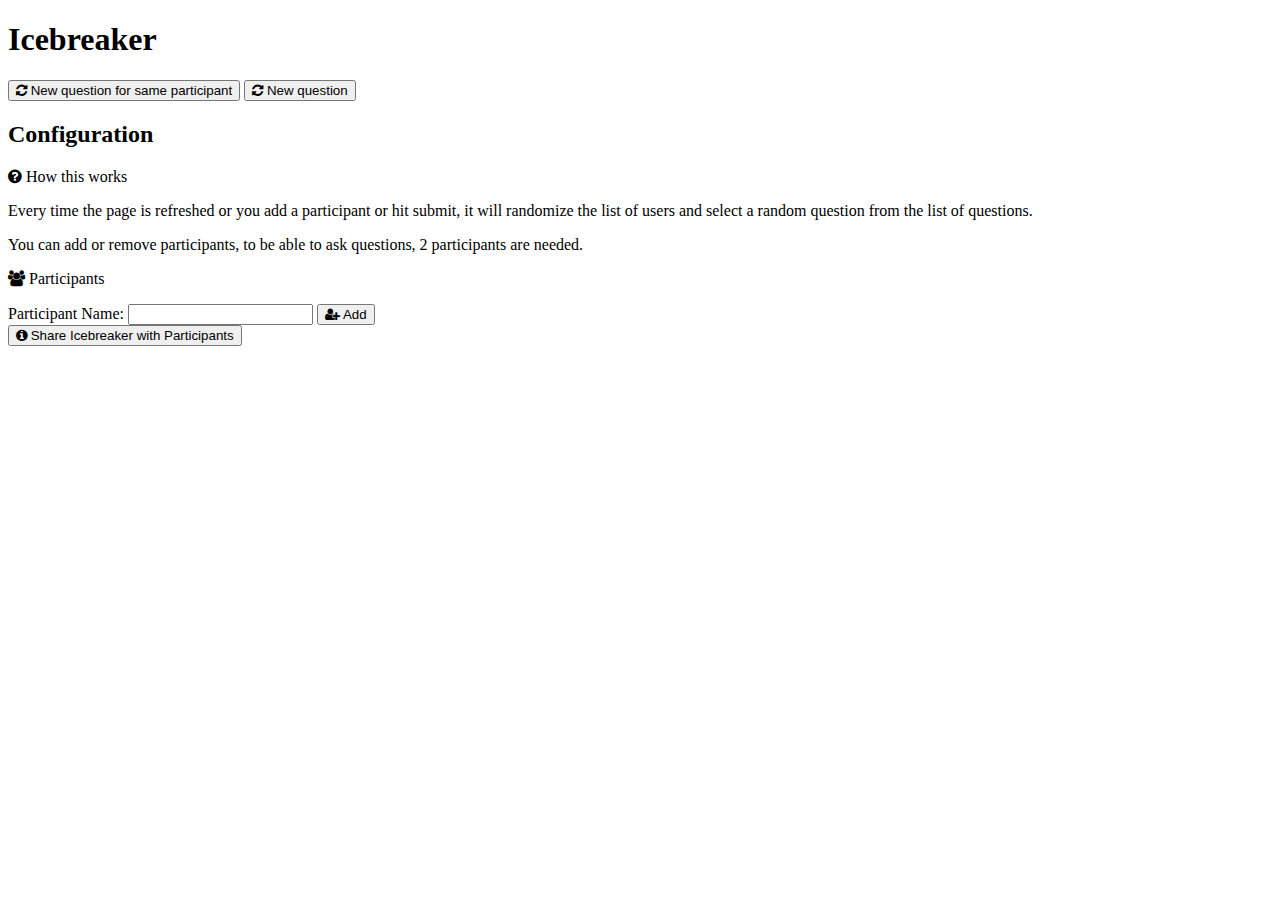
==== icebreaker/index.html @ 5fc8aa54 "FIX: empty participant if param is in url but empty" ====
<!DOCTYPE html>
<html>
<head>
   <meta charset="utf-8">
   <meta name="viewport" content="width=device-width, initial-scale=1">
   <title>Icebreaker</title>
   <script src="https://ajax.googleapis.com/ajax/libs/jquery/3.5.1/jquery.min.js"></script>
   <link href="https://cdn.jsdelivr.net/npm/bootstrap@5.0.2/dist/css/bootstrap.min.css" rel="stylesheet" integrity="sha384-EVSTQN3/azprG1Anm3QDgpJLIm9Nao0Yz1ztcQTwFspd3yD65VohhpuuCOmLASjC" crossorigin="anonymous">
   <script src="https://cdn.jsdelivr.net/npm/bootstrap@5.0.2/dist/js/bootstrap.bundle.min.js" integrity="sha384-MrcW6ZMFYlzcLA8Nl+NtUVF0sA7MsXsP1UyJoMp4YLEuNSfAP+JcXn/tWtIaxVXM" crossorigin="anonymous"></script>
   <link rel="stylesheet" href="https://cdnjs.cloudflare.com/ajax/libs/font-awesome/4.7.0/css/font-awesome.min.css">
</head>
<body>
<div class="container">
  <h1>Icebreaker</h1>
  <div class="container-fluid text-sm-center p-5 text-light bg-dark rounded-3">
	<h3 class="display-4" id="questionDisplay"></h3>
	<button class="btn btn-secondary" id="nextQuestionButton"><i class="fa fa-refresh"></i> New question for same participant</button>
	<button class="btn btn-success" id="startButton"><i class="fa fa-refresh"></i> New question</button>
  </div>
	<h2>Configuration</h2>
	<div class="row">
		<div class="col">
			<div  class="card">
				<div class="card-header"><i class="fa fa-question-circle"></i> How this works</div>
				<div class="card-body">
					<p class="card-text">Every time the page is refreshed or you add a participant or hit submit, it will randomize the list of users and select a random question from the list of questions.</p>
					<p class="card-text">You can add or remove participants, to be able to ask questions, 2 participants are needed.</p>
				</div>
			</div>
		</div>
		<div class="col">
			<div  class="card">
				<div class="card-header"><i class="fa fa-users"></i> Participants</div>
				<div class="card-body">
					<ul id="participantsList"></ul>
					<form id="icebreakerForm">
						<label for="participantInput">Participant Name:</label>
						<input type="text" id="participantInput">
						<button class="btn btn-primary" type="submit"><i class="fa fa-user-plus"></i> Add</button>
					</form>
				</div>
			</div>	
		</div>
	</div>	
  <button class="btn btn-info" id="shareButton"><i class="fa fa-info-circle"></i> Share Icebreaker with Participants</button>
</div>
  <script>
    $(document).ready(function() {
      var participants = [];
      var currentParticipant = null;

      // Check URL for participants
      var urlParams = new URLSearchParams(window.location.search);
      if (urlParams.has('participants')) {
        participantsUrl = urlParams.get('participants');
        if(participantsUrl.length!=0){
          participants=participantsUrl.split(',');
        }
        updateParticipantsList();
        if (participants.length >= 2) {
          startIcebreaker(); // Automatically start icebreaker with existing participants
        }
      }

      // Add participant
      $('#icebreakerForm').submit(function(e) {
        e.preventDefault();
        var participantName = $('#participantInput').val();
        if (participantName !== '') {
          participants.push(participantName);
          updateParticipantsList();
          updateURLParams();
          $('#participantInput').val('');
          //alert('Participant added successfully!');
          if (participants.length >= 2) {
            startIcebreaker();
          }
        }
      });

      // Update participants list
      function updateParticipantsList() {
        var listItems = participants.map(function(participant) {
          return '<li>' + participant + ' <i class="fa fa-times removeButton" data-name="' + participant + '"></i></li>';
        });
        $('#participantsList').html(listItems.join(''));
      }

      // Event delegation for removing participants
      $('#participantsList').on('click', '.removeButton', function() {
        var participantToRemove = ''+$(this).data('name');
        participants = participants.filter(function(participant) {
          return participant !== participantToRemove;
        });
        updateParticipantsList();
        updateURLParams();
        //alert('Participant removed successfully!');
      });

      // Share participants
      $('#shareButton').click(function() {
        if (participants.length > 0) {
          var participantsText = participants.join(',');
          var shareURL = window.location.origin + window.location.pathname + '?participants=' + encodeURIComponent(participantsText);
          copyToClipboard(shareURL);
          alert('Participants list URL copied to clipboard!');
        } else {
          alert('No participants to share.');
        }
      });

      // Copy text to clipboard
      function copyToClipboard(text) {
        var textArea = document.createElement('textarea');
        textArea.value = text;
        document.body.appendChild(textArea);
        textArea.select();
        document.execCommand('copy');
        document.body.removeChild(textArea);
      }

      // Update URL with participants
      function updateURLParams() {
        var participantsText = participants.join(',');
        var newURL = window.location.origin + window.location.pathname + '?participants=' + encodeURIComponent(participantsText);
        window.history.replaceState({}, '', newURL);
      }

      // Start icebreaker with existing participants
      function startIcebreaker() {
        if (participants.length < 2) {
          alert('Please add at least two participants.');
          return;
        }

        // Load questions from file
        $.get('questions.txt', function(data) {
          var questions = data.split('\n').filter(function(question) {
            return question.trim() !== '';
          });

          if (questions.length === 0) {
            alert('No questions found.');
            return;
          }

          var randomParticipant = participants[Math.floor(Math.random() * participants.length)];
          var randomQuestion = questions[Math.floor(Math.random() * questions.length)];

          currentParticipant = randomParticipant;
          $('#questionDisplay').text(randomParticipant + ', ' + randomQuestion);
        });
      }

      // Start icebreaker
      $('#startButton').click(function() {
        if (participants.length < 2) {
          alert('Please add at least two participants.');
          return;
        }

        // Load questions from file
        $.get('questions.txt', function(data) {
          var questions = data.split('\n').filter(function(question) {
            return question.trim() !== '';
          });

          if (questions.length === 0) {
            alert('No questions found.');
            return;
          }

          var randomParticipant = participants[Math.floor(Math.random() * participants.length)];
          var randomQuestion = questions[Math.floor(Math.random() * questions.length)];

          currentParticipant = randomParticipant;
          $('#questionDisplay').text(randomParticipant + ', ' + randomQuestion);
        });
      });

      // Ask another question to the same participant
      $('#nextQuestionButton').click(function() {
        if (!currentParticipant) {
          alert('Please start the icebreaker first.');
          return;
        }

        // Load questions from file
        $.get('questions.txt', function(data) {
          var questions = data.split('\n').filter(function(question) {
            return question.trim() !== '';
          });

          if (questions.length === 0) {
            alert('No questions found.');
            return;
          }

          var randomQuestion = questions[Math.floor(Math.random() * questions.length)];

          $('#questionDisplay').text(currentParticipant + ', ' + randomQuestion);
        });
      });
    });
  </script>
</body>
</html>
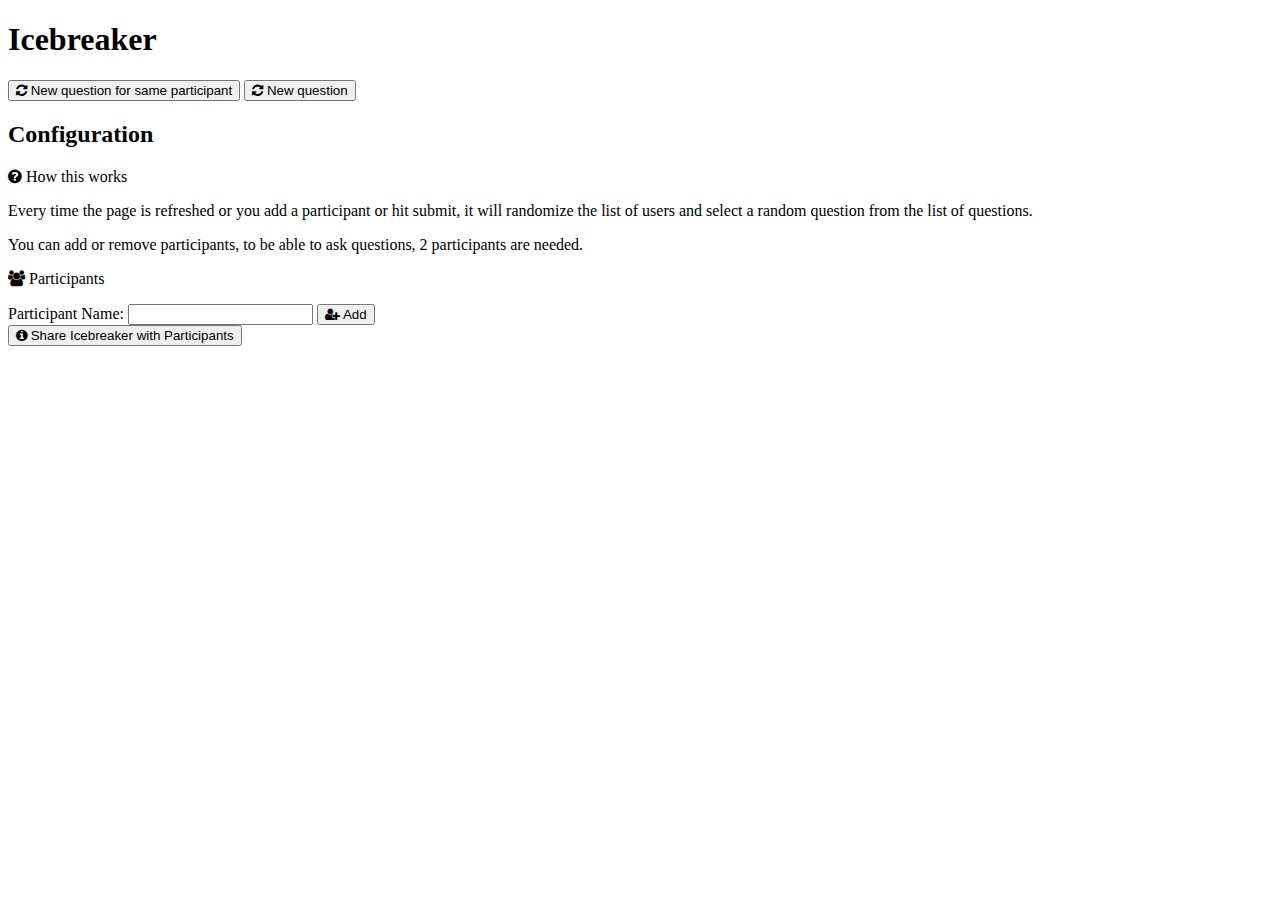
==== commit 90256fd6: "split js from html" ====
--- a/icebreaker/index.html
+++ b/icebreaker/index.html
@@ -1,207 +1,59 @@
 <!DOCTYPE html>
 <html>
+
 <head>
-   <meta charset="utf-8">
-   <meta name="viewport" content="width=device-width, initial-scale=1">
-   <title>Icebreaker</title>
-   <script src="https://ajax.googleapis.com/ajax/libs/jquery/3.5.1/jquery.min.js"></script>
-   <link href="https://cdn.jsdelivr.net/npm/bootstrap@5.0.2/dist/css/bootstrap.min.css" rel="stylesheet" integrity="sha384-EVSTQN3/azprG1Anm3QDgpJLIm9Nao0Yz1ztcQTwFspd3yD65VohhpuuCOmLASjC" crossorigin="anonymous">
-   <script src="https://cdn.jsdelivr.net/npm/bootstrap@5.0.2/dist/js/bootstrap.bundle.min.js" integrity="sha384-MrcW6ZMFYlzcLA8Nl+NtUVF0sA7MsXsP1UyJoMp4YLEuNSfAP+JcXn/tWtIaxVXM" crossorigin="anonymous"></script>
-   <link rel="stylesheet" href="https://cdnjs.cloudflare.com/ajax/libs/font-awesome/4.7.0/css/font-awesome.min.css">
+  <meta charset="utf-8">
+  <meta name="viewport" content="width=device-width, initial-scale=1">
+  <title>Icebreaker</title>
+  <script src="https://ajax.googleapis.com/ajax/libs/jquery/3.5.1/jquery.min.js"></script>
+  <link href="https://cdn.jsdelivr.net/npm/bootstrap@5.0.2/dist/css/bootstrap.min.css" rel="stylesheet"
+    integrity="sha384-EVSTQN3/azprG1Anm3QDgpJLIm9Nao0Yz1ztcQTwFspd3yD65VohhpuuCOmLASjC" crossorigin="anonymous">
+  <script src="icebreaker.js"></script>
+  <script src="https://cdn.jsdelivr.net/npm/bootstrap@5.0.2/dist/js/bootstrap.bundle.min.js"
+    integrity="sha384-MrcW6ZMFYlzcLA8Nl+NtUVF0sA7MsXsP1UyJoMp4YLEuNSfAP+JcXn/tWtIaxVXM"
+    crossorigin="anonymous"></script>
+  <link rel="stylesheet" href="https://cdnjs.cloudflare.com/ajax/libs/font-awesome/4.7.0/css/font-awesome.min.css">
 </head>
+
 <body>
-<div class="container">
-  <h1>Icebreaker</h1>
-  <div class="container-fluid text-sm-center p-5 text-light bg-dark rounded-3">
-	<h3 class="display-4" id="questionDisplay"></h3>
-	<button class="btn btn-secondary" id="nextQuestionButton"><i class="fa fa-refresh"></i> New question for same participant</button>
-	<button class="btn btn-success" id="startButton"><i class="fa fa-refresh"></i> New question</button>
+  <div class="container">
+    <h1>Icebreaker</h1>
+    <div class="container-fluid text-sm-center p-5 text-light bg-dark rounded-3">
+      <h3 class="display-4" id="questionDisplay"></h3>
+      <button class="btn btn-secondary" id="nextQuestionButton"><i class="fa fa-refresh"></i> New question for same
+        participant</button>
+      <button class="btn btn-success" id="startButton"><i class="fa fa-refresh"></i> New question</button>
+    </div>
+    <h2>Configuration</h2>
+    <div class="row">
+      <div class="col">
+        <div class="card">
+          <div class="card-header"><i class="fa fa-question-circle"></i> How this works</div>
+          <div class="card-body">
+            <p class="card-text">Every time the page is refreshed or you add a participant or hit submit, it will
+              randomize the list of users and select a random question from the list of questions.</p>
+            <p class="card-text">You can add or remove participants, to be able to ask questions, 2 participants are
+              needed.</p>
+          </div>
+        </div>
+      </div>
+      <div class="col">
+        <div class="card">
+          <div class="card-header"><i class="fa fa-users"></i> Participants</div>
+          <div class="card-body">
+            <ul id="participantsList"></ul>
+            <form id="icebreakerForm">
+              <label for="participantInput">Participant Name:</label>
+              <input type="text" id="participantInput">
+              <button class="btn btn-primary" type="submit"><i class="fa fa-user-plus"></i> Add</button>
+            </form>
+          </div>
+        </div>
+      </div>
+    </div>
+    <button class="btn btn-info" id="shareButton"><i class="fa fa-info-circle"></i> Share Icebreaker with
+      Participants</button>
   </div>
-	<h2>Configuration</h2>
-	<div class="row">
-		<div class="col">
-			<div  class="card">
-				<div class="card-header"><i class="fa fa-question-circle"></i> How this works</div>
-				<div class="card-body">
-					<p class="card-text">Every time the page is refreshed or you add a participant or hit submit, it will randomize the list of users and select a random question from the list of questions.</p>
-					<p class="card-text">You can add or remove participants, to be able to ask questions, 2 participants are needed.</p>
-				</div>
-			</div>
-		</div>
-		<div class="col">
-			<div  class="card">
-				<div class="card-header"><i class="fa fa-users"></i> Participants</div>
-				<div class="card-body">
-					<ul id="participantsList"></ul>
-					<form id="icebreakerForm">
-						<label for="participantInput">Participant Name:</label>
-						<input type="text" id="participantInput">
-						<button class="btn btn-primary" type="submit"><i class="fa fa-user-plus"></i> Add</button>
-					</form>
-				</div>
-			</div>	
-		</div>
-	</div>	
-  <button class="btn btn-info" id="shareButton"><i class="fa fa-info-circle"></i> Share Icebreaker with Participants</button>
-</div>
-  <script>
-    $(document).ready(function() {
-      var participants = [];
-      var currentParticipant = null;
+</body>
 
-      // Check URL for participants
-      var urlParams = new URLSearchParams(window.location.search);
-      if (urlParams.has('participants')) {
-        participantsUrl = urlParams.get('participants');
-        if(participantsUrl.length!=0){
-          participants=participantsUrl.split(',');
-        }
-        updateParticipantsList();
-        if (participants.length >= 2) {
-          startIcebreaker(); // Automatically start icebreaker with existing participants
-        }
-      }
-
-      // Add participant
-      $('#icebreakerForm').submit(function(e) {
-        e.preventDefault();
-        var participantName = $('#participantInput').val();
-        if (participantName !== '') {
-          participants.push(participantName);
-          updateParticipantsList();
-          updateURLParams();
-          $('#participantInput').val('');
-          //alert('Participant added successfully!');
-          if (participants.length >= 2) {
-            startIcebreaker();
-          }
-        }
-      });
-
-      // Update participants list
-      function updateParticipantsList() {
-        var listItems = participants.map(function(participant) {
-          return '<li>' + participant + ' <i class="fa fa-times removeButton" data-name="' + participant + '"></i></li>';
-        });
-        $('#participantsList').html(listItems.join(''));
-      }
-
-      // Event delegation for removing participants
-      $('#participantsList').on('click', '.removeButton', function() {
-        var participantToRemove = ''+$(this).data('name');
-        participants = participants.filter(function(participant) {
-          return participant !== participantToRemove;
-        });
-        updateParticipantsList();
-        updateURLParams();
-        //alert('Participant removed successfully!');
-      });
-
-      // Share participants
-      $('#shareButton').click(function() {
-        if (participants.length > 0) {
-          var participantsText = participants.join(',');
-          var shareURL = window.location.origin + window.location.pathname + '?participants=' + encodeURIComponent(participantsText);
-          copyToClipboard(shareURL);
-          alert('Participants list URL copied to clipboard!');
-        } else {
-          alert('No participants to share.');
-        }
-      });
-
-      // Copy text to clipboard
-      function copyToClipboard(text) {
-        var textArea = document.createElement('textarea');
-        textArea.value = text;
-        document.body.appendChild(textArea);
-        textArea.select();
-        document.execCommand('copy');
-        document.body.removeChild(textArea);
-      }
-
-      // Update URL with participants
-      function updateURLParams() {
-        var participantsText = participants.join(',');
-        var newURL = window.location.origin + window.location.pathname + '?participants=' + encodeURIComponent(participantsText);
-        window.history.replaceState({}, '', newURL);
-      }
-
-      // Start icebreaker with existing participants
-      function startIcebreaker() {
-        if (participants.length < 2) {
-          alert('Please add at least two participants.');
-          return;
-        }
-
-        // Load questions from file
-        $.get('questions.txt', function(data) {
-          var questions = data.split('\n').filter(function(question) {
-            return question.trim() !== '';
-          });
-
-          if (questions.length === 0) {
-            alert('No questions found.');
-            return;
-          }
-
-          var randomParticipant = participants[Math.floor(Math.random() * participants.length)];
-          var randomQuestion = questions[Math.floor(Math.random() * questions.length)];
-
-          currentParticipant = randomParticipant;
-          $('#questionDisplay').text(randomParticipant + ', ' + randomQuestion);
-        });
-      }
-
-      // Start icebreaker
-      $('#startButton').click(function() {
-        if (participants.length < 2) {
-          alert('Please add at least two participants.');
-          return;
-        }
-
-        // Load questions from file
-        $.get('questions.txt', function(data) {
-          var questions = data.split('\n').filter(function(question) {
-            return question.trim() !== '';
-          });
-
-          if (questions.length === 0) {
-            alert('No questions found.');
-            return;
-          }
-
-          var randomParticipant = participants[Math.floor(Math.random() * participants.length)];
-          var randomQuestion = questions[Math.floor(Math.random() * questions.length)];
-
-          currentParticipant = randomParticipant;
-          $('#questionDisplay').text(randomParticipant + ', ' + randomQuestion);
-        });
-      });
-
-      // Ask another question to the same participant
-      $('#nextQuestionButton').click(function() {
-        if (!currentParticipant) {
-          alert('Please start the icebreaker first.');
-          return;
-        }
-
-        // Load questions from file
-        $.get('questions.txt', function(data) {
-          var questions = data.split('\n').filter(function(question) {
-            return question.trim() !== '';
-          });
-
-          if (questions.length === 0) {
-            alert('No questions found.');
-            return;
-          }
-
-          var randomQuestion = questions[Math.floor(Math.random() * questions.length)];
-
-          $('#questionDisplay').text(currentParticipant + ', ' + randomQuestion);
-        });
-      });
-    });
-  </script>
-</body>
-</html>
+</html>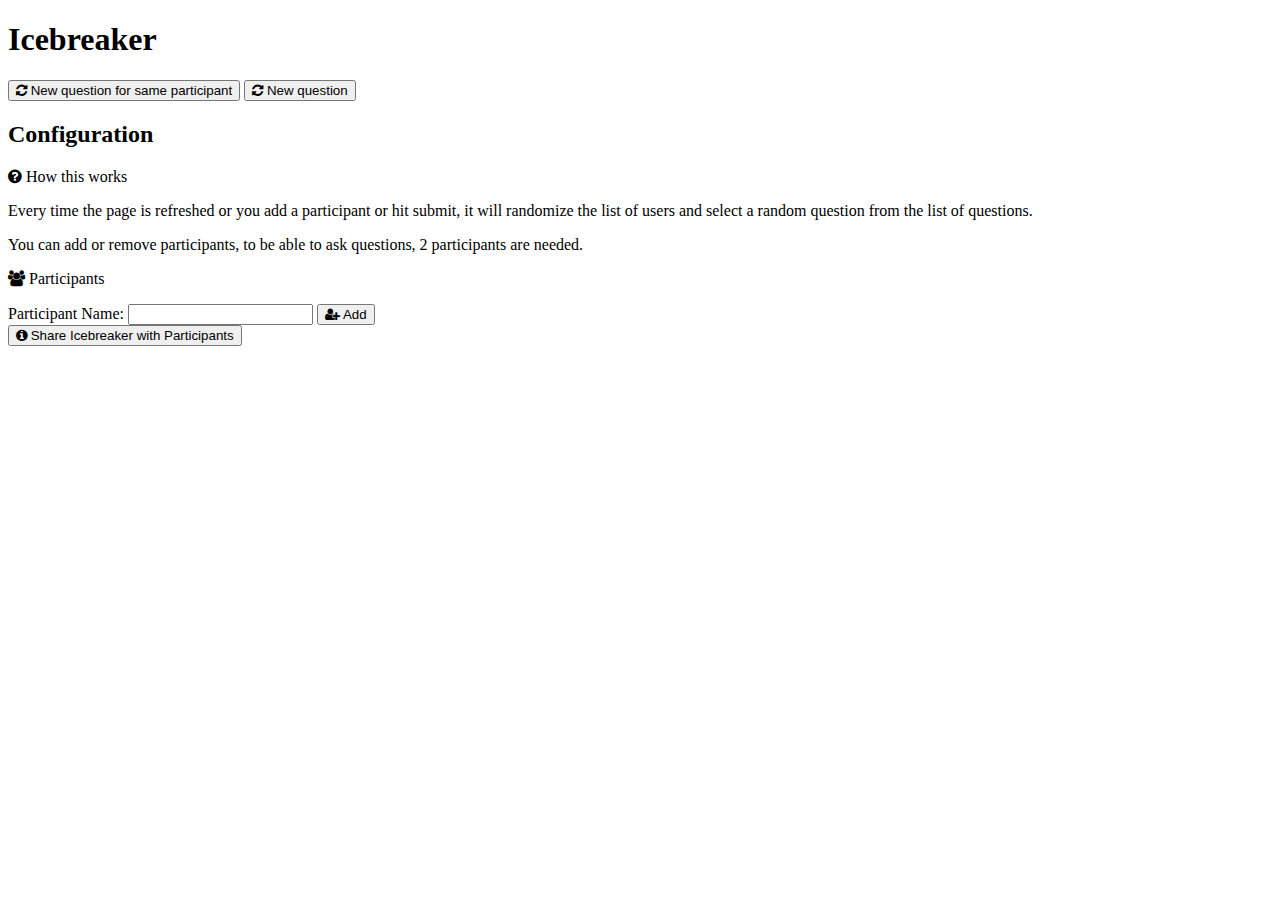
==== commit 38917a5d: "Update index.html" ====
--- a/icebreaker/index.html
+++ b/icebreaker/index.html
@@ -19,7 +19,10 @@
   <div class="container">
     <h1>Icebreaker</h1>
     <div class="container-fluid text-sm-center p-5 text-light bg-dark rounded-3">
-      <h3 class="display-4" id="questionDisplay"></h3>
+      <div class="display-4" id="questionDisplay">
+        <h3></h3>
+        <p></p>
+      </div>
       <button class="btn btn-secondary" id="nextQuestionButton"><i class="fa fa-refresh"></i> New question for same
         participant</button>
       <button class="btn btn-success" id="startButton"><i class="fa fa-refresh"></i> New question</button>
@@ -56,4 +59,4 @@
   </div>
 </body>
 
-</html>+</html>
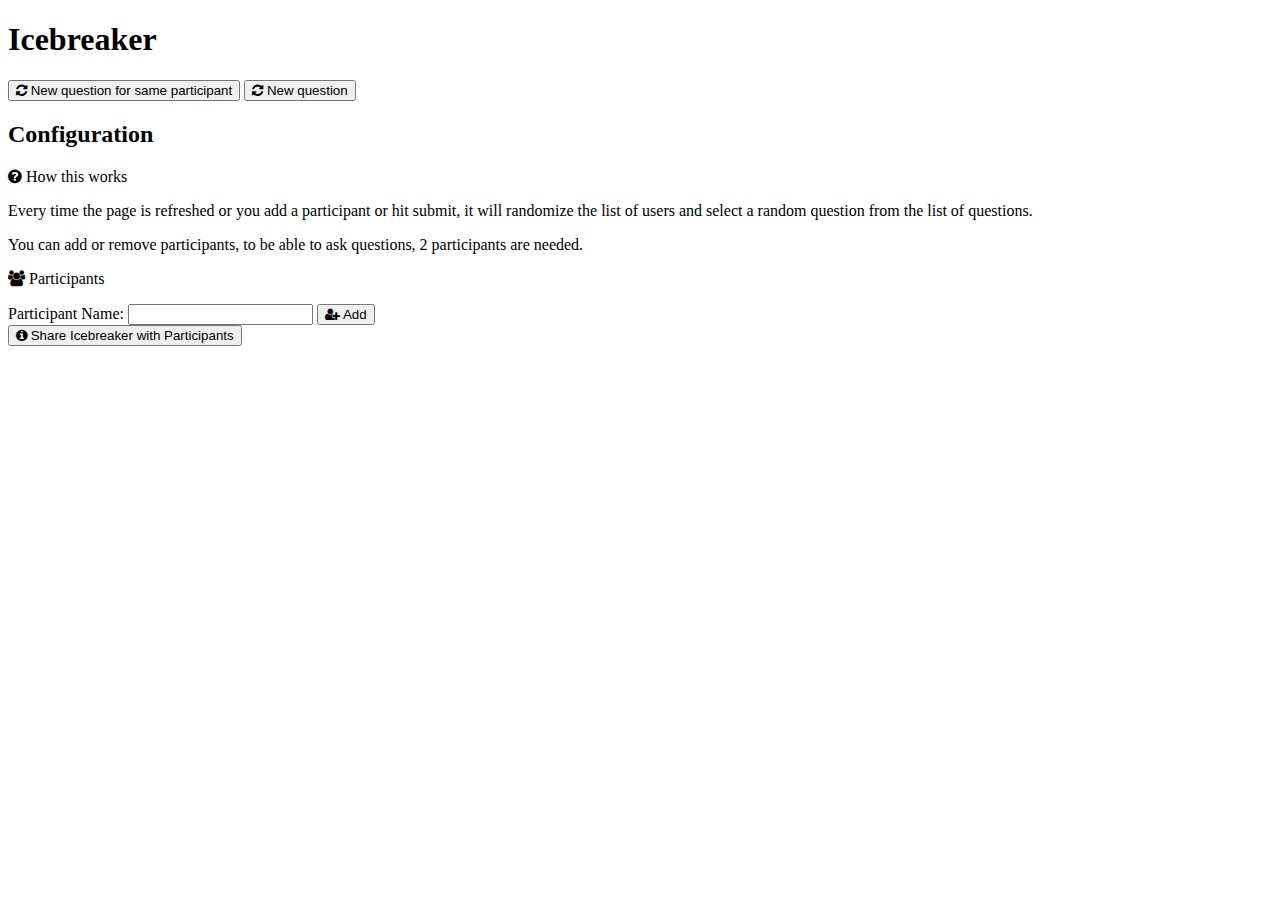
==== commit ea24790b: "Added no cache" ====
--- a/icebreaker/index.html
+++ b/icebreaker/index.html
@@ -4,6 +4,9 @@
 <head>
   <meta charset="utf-8">
   <meta name="viewport" content="width=device-width, initial-scale=1">
+  <META http-equiv="Expires" CONTENT="Mon, 22 Jul 2002 11:12:01 GMT">
+  <meta http-equiv="Cache-Control" content="no-cache" />
+  <meta http-equiv="Pragma" content="no-cache" />
   <title>Icebreaker</title>
   <script src="https://ajax.googleapis.com/ajax/libs/jquery/3.5.1/jquery.min.js"></script>
   <link href="https://cdn.jsdelivr.net/npm/bootstrap@5.0.2/dist/css/bootstrap.min.css" rel="stylesheet"
@@ -19,9 +22,9 @@
   <div class="container">
     <h1>Icebreaker</h1>
     <div class="container-fluid text-sm-center p-5 text-light bg-dark rounded-3">
-      <div class="display-4" id="questionDisplay">
-        <h3></h3>
-        <p></p>
+      <div id="questionDisplay">
+        <h2 class="display-3"></h2>
+        <p class="display-5"></p>
       </div>
       <button class="btn btn-secondary" id="nextQuestionButton"><i class="fa fa-refresh"></i> New question for same
         participant</button>
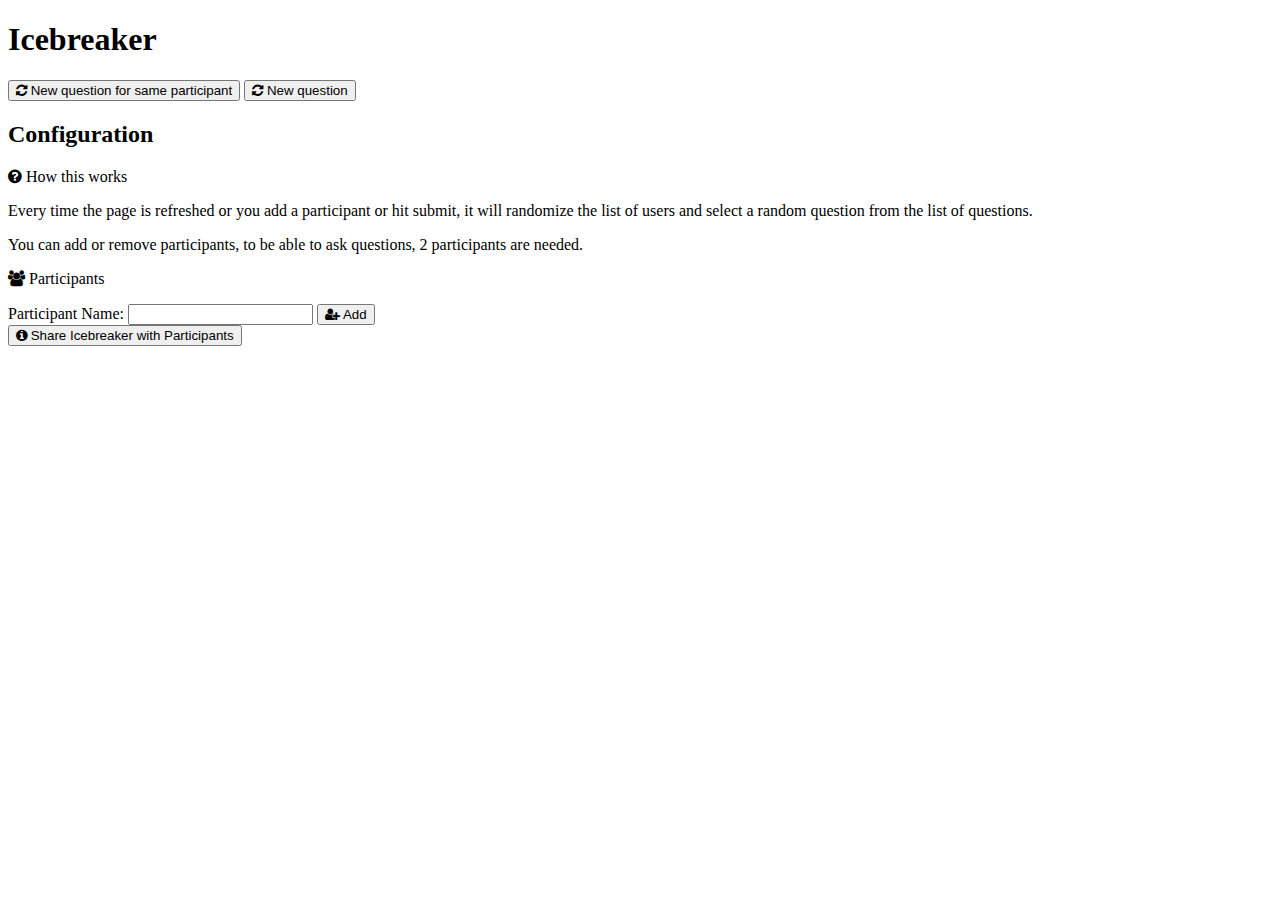
==== commit d4b0d096: "better possitioned" ====
--- a/icebreaker/index.html
+++ b/icebreaker/index.html
@@ -58,8 +58,9 @@
       </div>
     </div>
     <button class="btn btn-info" id="shareButton"><i class="fa fa-info-circle"></i> Share Icebreaker with
-      Participants</button>
+      Participants</button> <script type="text/javascript" src="https://cdnjs.buymeacoffee.com/1.0.0/button.prod.min.js" data-name="bmc-button" data-slug="xhiena" data-color="#5F7FFF" data-emoji=""  data-font="Cookie" data-text="Buy me a coffee" data-outline-color="#000000" data-font-color="#ffffff" data-coffee-color="#FFDD00" ></script>
   </div>
+  
 </body>
 
 </html>
